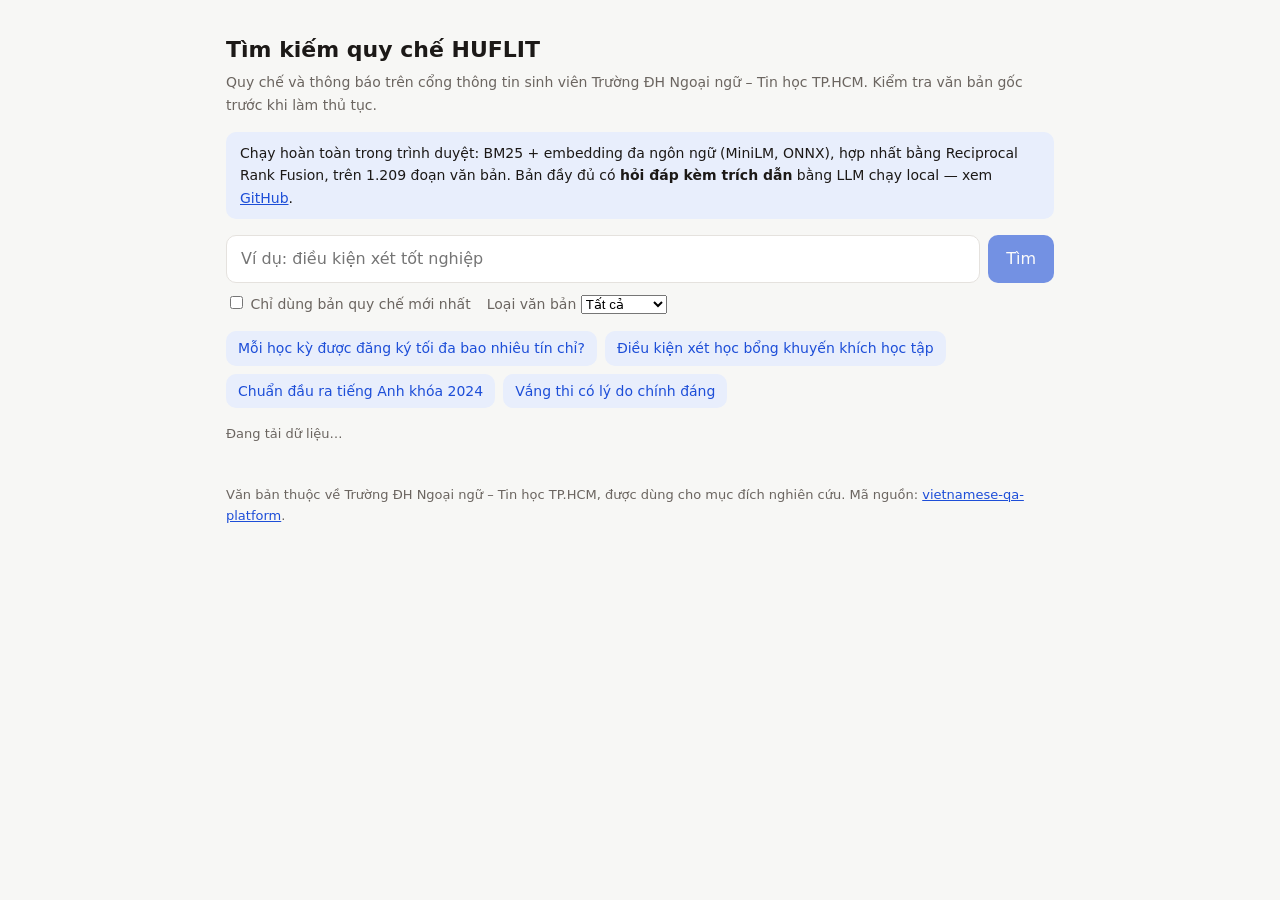
==== deploy/static/index.html @ 69fa3c4d "feat(demo): tìm kiếm hybrid chạy hoàn toàn trong trình duyệt Hugging Face không còn cho chạy Space D" ====
<!doctype html>
<html lang="vi">
<head>
<meta charset="utf-8">
<meta name="viewport" content="width=device-width, initial-scale=1">
<title>Tìm kiếm quy chế HUFLIT</title>
<meta name="description" content="Tìm kiếm lai (BM25 + embedding, RRF) trên quy chế và thông báo HUFLIT, chạy hoàn toàn trong trình duyệt.">
<style>
  :root {
    --bg: #f7f7f5; --panel: #ffffff; --text: #1c1917; --muted: #6b6560; --border: #e5e2de;
    --accent: #1d4ed8; --accent-soft: #e8eefc; --warn: #b45309; --mark: #fde68a;
  }
  @media (prefers-color-scheme: dark) {
    :root {
      --bg: #171615; --panel: #22201e; --text: #f2f0ed; --muted: #a39e98; --border: #3a3734;
      --accent: #7aa2ff; --accent-soft: #1f2a44; --warn: #f0b04a; --mark: #854d0e;
    }
  }
  * { box-sizing: border-box; }
  body { margin: 0; font: 16px/1.6 system-ui, -apple-system, "Segoe UI", sans-serif; background: var(--bg); color: var(--text); }
  main { max-width: 860px; margin: 0 auto; padding: 32px 16px 64px; }
  h1 { font-size: 22px; margin: 0 0 4px; }
  .sub { color: var(--muted); margin: 0 0 16px; font-size: 14px; }
  .banner { background: var(--accent-soft); border-radius: 10px; padding: 10px 14px; font-size: 14px; margin: 0 0 16px; }
  form { display: flex; gap: 8px; }
  input[type=text] { flex: 1; min-width: 0; font: inherit; padding: 10px 14px; border: 1px solid var(--border);
                     border-radius: 10px; background: var(--panel); color: var(--text); }
  button { font: inherit; padding: 10px 18px; border: 0; border-radius: 10px; background: var(--accent); color: #fff; cursor: pointer; }
  button:disabled { opacity: .6; cursor: default; }
  .opts { display: flex; gap: 16px; flex-wrap: wrap; margin: 10px 0 0; font-size: 14px; color: var(--muted); }
  .examples { margin: 16px 0 0; display: flex; gap: 8px; flex-wrap: wrap; }
  .examples button { background: var(--accent-soft); color: var(--accent); padding: 6px 12px; font-size: 14px; }
  .status { color: var(--muted); font-size: 13px; margin-top: 16px; }
  .src { background: var(--panel); border: 1px solid var(--border); border-radius: 10px; padding: 12px 14px; margin-top: 10px; }
  .src .head { display: flex; gap: 8px; align-items: baseline; }
  .src .n { font-weight: 600; color: var(--accent); }
  .src .title { font-weight: 600; }
  .src .meta { color: var(--muted); font-size: 13px; }
  .src details { margin-top: 6px; font-size: 14px; }
  .src summary { cursor: pointer; color: var(--muted); }
  .src pre { white-space: pre-wrap; font: 14px/1.55 system-ui, sans-serif; margin: 6px 0 0; }
  mark { background: var(--mark); color: inherit; border-radius: 3px; }
  a { color: var(--accent); }
  footer { margin-top: 40px; font-size: 13px; color: var(--muted); }
</style>
</head>
<body>
<main>
  <h1>Tìm kiếm quy chế HUFLIT</h1>
  <p class="sub">Quy chế và thông báo trên cổng thông tin sinh viên Trường ĐH Ngoại ngữ – Tin học TP.HCM. Kiểm tra văn bản gốc trước khi làm thủ tục.</p>
  <p class="banner">Chạy hoàn toàn trong trình duyệt: BM25 + embedding đa ngôn ngữ (MiniLM, ONNX), hợp nhất bằng Reciprocal Rank Fusion, trên 1.209 đoạn văn bản. Bản đầy đủ có <b>hỏi đáp kèm trích dẫn</b> bằng LLM chạy local — xem <a href="https://github.com/bebaobanhbaoo-create/vietnamese-qa-platform">GitHub</a>.</p>

  <form id="form">
    <input id="q" type="text" placeholder="Ví dụ: điều kiện xét tốt nghiệp" autocomplete="off" required minlength="2" maxlength="500">
    <button id="send" type="submit" disabled>Tìm</button>
  </form>
  <div class="opts">
    <label><input id="newest" type="checkbox"> Chỉ dùng bản quy chế mới nhất</label>
    <label>Loại văn bản
      <select id="doctype"><option value="">Tất cả</option><option value="quy_che">Quy chế</option><option value="thong_bao">Thông báo</option></select>
    </label>
  </div>
  <div class="examples" id="examples"></div>
  <div class="status" id="status">Đang tải dữ liệu…</div>
  <div id="out"></div>

  <footer>Văn bản thuộc về Trường ĐH Ngoại ngữ – Tin học TP.HCM, được dùng cho mục đích nghiên cứu. Mã nguồn: <a href="https://github.com/bebaobanhbaoo-create/vietnamese-qa-platform">vietnamese-qa-platform</a>.</footer>
</main>
<script type="module">
import { HybridIndex } from "./search.js";

const EXAMPLES = ["Mỗi học kỳ được đăng ký tối đa bao nhiêu tín chỉ?", "Điều kiện xét học bổng khuyến khích học tập",
                  "Chuẩn đầu ra tiếng Anh khóa 2024", "Vắng thi có lý do chính đáng"];
const $ = (id) => document.getElementById(id);
const esc = (s) => String(s ?? "").replace(/[&<>"]/g, (c) => ({ "&": "&amp;", "<": "&lt;", ">": "&gt;", '"': "&quot;" })[c]);
const escapeRe = (s) => s.replace(/[.*+?^${}()|[\]\\]/g, "\\$&");

let index = null, embed = null;

function highlight(text, query) {
  let html = esc(text);
  for (const w of new Set(query.toLowerCase().split(/\s+/).filter((w) => w.length >= 3))) {
    html = html.replace(new RegExp("(" + escapeRe(esc(w)) + ")", "gi"), "<mark>$1</mark>");
  }
  return html;
}

function render(results, query, tookMs) {
  const mode = embed ? "BM25 + embedding" : "BM25 (model embedding đang tải)";
  $("status").textContent = `${results.length} kết quả · ${tookMs.toFixed(0)} ms · ${mode}`;
  $("out").innerHTML = results.map((s, i) => {
    const meta = [s.issued_date && `ban hành ${s.issued_date}`, s.date_posted && `đăng ${s.date_posted}`, s.issuer_unit].filter(Boolean).join(" · ");
    return `<div class="src"><div class="head"><span class="n">[${i + 1}]</span><span class="title">${esc(s.chunk_title || s.doc_title)}</span></div>
      <div class="meta">${esc(s.doc_title)}${meta ? " · " + esc(meta) : ""} · <a href="${esc(s.source_url)}" target="_blank" rel="noopener">văn bản gốc</a></div>
      <details ${i < 3 ? "open" : ""}><summary>Đoạn trích</summary><pre>${highlight(s.text, query)}</pre></details></div>`;
  }).join("");
}

async function queryVector(query) {
  if (!embed) return null;
  const q = index.meta.lowercase_query ? query.trim().toLowerCase() : query.trim();
  const out = await embed(q, { pooling: "mean", normalize: true });
  return out.data;
}

// Exposed for the parity check against the Python retriever.
window.hybridSearch = async (query, k = 10, filters = {}) =>
  index.search(query, await queryVector(query), k, filters).map((r) => r.chunk_id);
window.searchReady = () => Boolean(index && embed);
window.searchParts = async (query, k = 10) => {
  const vec = await queryVector(query);
  const ids = (rows) => rows.map((i) => index.chunks[i].chunk_id);
  return {
    bm25: ids(index.searchBM25(query, k)),
    dense: ids(index.searchDense(vec, k)),
    hybrid: index.search(query, vec, k, {}).map((r) => r.chunk_id),
  };
};

async function run() {
  const query = $("q").value.trim();
  if (query.length < 2 || !index) return;
  const start = performance.now();
  const filters = { newest_only: $("newest").checked, doc_type: $("doctype").value || null };
  const results = index.search(query, await queryVector(query), 8, filters);
  render(results, query, performance.now() - start);
}

$("examples").innerHTML = EXAMPLES.map((e) => `<button type="button">${esc(e)}</button>`).join("");
$("examples").onclick = (e) => { if (e.target.tagName === "BUTTON") { $("q").value = e.target.textContent; run(); } };
$("form").onsubmit = (e) => { e.preventDefault(); run(); };

const [meta, chunks, buf] = await Promise.all([
  fetch("data/meta.json").then((r) => r.json()),
  fetch("data/chunks.json").then((r) => r.json()),
  fetch("data/vectors.f32").then((r) => r.arrayBuffer()),
]);
index = new HybridIndex(meta, chunks, new Float32Array(buf));
$("send").disabled = false;
$("status").textContent = "Sẵn sàng tìm bằng BM25; đang tải model embedding (~120 MB, chỉ lần đầu)…";

try {
  const { pipeline } = await import("https://cdn.jsdelivr.net/npm/@huggingface/transformers@3.8.0");
  embed = await pipeline("feature-extraction", meta.model, { dtype: "q8" });
  $("status").textContent = "Sẵn sàng: BM25 + embedding.";
  if ($("q").value.trim()) run();
} catch (err) {
  console.error(err);
  $("status").textContent = "Không tải được model embedding; đang tìm bằng BM25.";
}
</script>
</body>
</html>
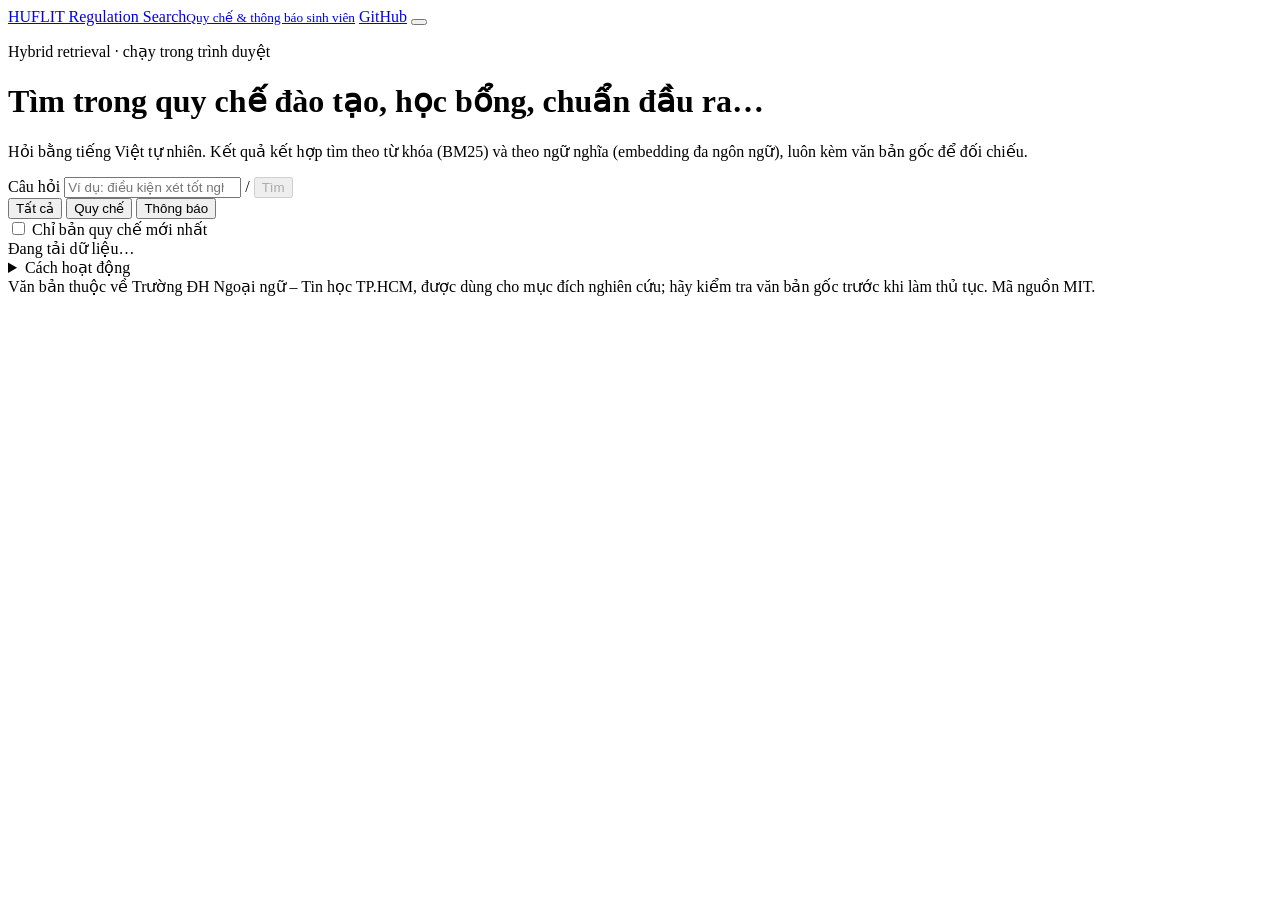
==== commit e42c2434: "feat(demo): làm lại demo tĩnh trên GitHub Pages dùng chung giao diện Thanh tiến độ tải model embeddi" ====
--- a/deploy/static/index.html
+++ b/deploy/static/index.html
@@ -4,150 +4,181 @@
 <meta charset="utf-8">
 <meta name="viewport" content="width=device-width, initial-scale=1">
 <title>Tìm kiếm quy chế HUFLIT</title>
-<meta name="description" content="Tìm kiếm lai (BM25 + embedding, RRF) trên quy chế và thông báo HUFLIT, chạy hoàn toàn trong trình duyệt.">
-<style>
-  :root {
-    --bg: #f7f7f5; --panel: #ffffff; --text: #1c1917; --muted: #6b6560; --border: #e5e2de;
-    --accent: #1d4ed8; --accent-soft: #e8eefc; --warn: #b45309; --mark: #fde68a;
-  }
-  @media (prefers-color-scheme: dark) {
-    :root {
-      --bg: #171615; --panel: #22201e; --text: #f2f0ed; --muted: #a39e98; --border: #3a3734;
-      --accent: #7aa2ff; --accent-soft: #1f2a44; --warn: #f0b04a; --mark: #854d0e;
-    }
-  }
-  * { box-sizing: border-box; }
-  body { margin: 0; font: 16px/1.6 system-ui, -apple-system, "Segoe UI", sans-serif; background: var(--bg); color: var(--text); }
-  main { max-width: 860px; margin: 0 auto; padding: 32px 16px 64px; }
-  h1 { font-size: 22px; margin: 0 0 4px; }
-  .sub { color: var(--muted); margin: 0 0 16px; font-size: 14px; }
-  .banner { background: var(--accent-soft); border-radius: 10px; padding: 10px 14px; font-size: 14px; margin: 0 0 16px; }
-  form { display: flex; gap: 8px; }
-  input[type=text] { flex: 1; min-width: 0; font: inherit; padding: 10px 14px; border: 1px solid var(--border);
-                     border-radius: 10px; background: var(--panel); color: var(--text); }
-  button { font: inherit; padding: 10px 18px; border: 0; border-radius: 10px; background: var(--accent); color: #fff; cursor: pointer; }
-  button:disabled { opacity: .6; cursor: default; }
-  .opts { display: flex; gap: 16px; flex-wrap: wrap; margin: 10px 0 0; font-size: 14px; color: var(--muted); }
-  .examples { margin: 16px 0 0; display: flex; gap: 8px; flex-wrap: wrap; }
-  .examples button { background: var(--accent-soft); color: var(--accent); padding: 6px 12px; font-size: 14px; }
-  .status { color: var(--muted); font-size: 13px; margin-top: 16px; }
-  .src { background: var(--panel); border: 1px solid var(--border); border-radius: 10px; padding: 12px 14px; margin-top: 10px; }
-  .src .head { display: flex; gap: 8px; align-items: baseline; }
-  .src .n { font-weight: 600; color: var(--accent); }
-  .src .title { font-weight: 600; }
-  .src .meta { color: var(--muted); font-size: 13px; }
-  .src details { margin-top: 6px; font-size: 14px; }
-  .src summary { cursor: pointer; color: var(--muted); }
-  .src pre { white-space: pre-wrap; font: 14px/1.55 system-ui, sans-serif; margin: 6px 0 0; }
-  mark { background: var(--mark); color: inherit; border-radius: 3px; }
-  a { color: var(--accent); }
-  footer { margin-top: 40px; font-size: 13px; color: var(--muted); }
-</style>
+<meta name="description" content="Tìm kiếm lai BM25 + embedding trên quy chế và thông báo của Trường ĐH Ngoại ngữ – Tin học TP.HCM, chạy hoàn toàn trong trình duyệt.">
+<link rel="icon" href="data:image/svg+xml,%3Csvg xmlns='http://www.w3.org/2000/svg' viewBox='0 0 32 32'%3E%3Crect width='32' height='32' rx='8' fill='%232a55d4'/%3E%3Cpath d='M7 22a10 10 0 0 1 9 0a10 10 0 0 1 9 0M7 10a10 10 0 0 1 9 0a10 10 0 0 1 9 0M7 10v12M16 10v12M25 10v12' stroke='white' stroke-width='2' fill='none' stroke-linecap='round'/%3E%3C/svg%3E">
+<link rel="stylesheet" href="app.css">
 </head>
 <body>
-<main>
-  <h1>Tìm kiếm quy chế HUFLIT</h1>
-  <p class="sub">Quy chế và thông báo trên cổng thông tin sinh viên Trường ĐH Ngoại ngữ – Tin học TP.HCM. Kiểm tra văn bản gốc trước khi làm thủ tục.</p>
-  <p class="banner">Chạy hoàn toàn trong trình duyệt: BM25 + embedding đa ngôn ngữ (MiniLM, ONNX), hợp nhất bằng Reciprocal Rank Fusion, trên 1.209 đoạn văn bản. Bản đầy đủ có <b>hỏi đáp kèm trích dẫn</b> bằng LLM chạy local — xem <a href="https://github.com/bebaobanhbaoo-create/vietnamese-qa-platform">GitHub</a>.</p>
+<header class="topbar"><div class="inner">
+  <a class="brand" href="./"><span class="mark" id="brand-icon"></span><span>HUFLIT Regulation Search<small>Quy chế &amp; thông báo sinh viên</small></span></a>
+  <span class="spacer"></span>
+  <a class="nav-link" id="gh" href="https://github.com/bebaobanhbaoo-create/vietnamese-qa-platform" target="_blank" rel="noopener"><span id="gh-icon"></span><span class="label">GitHub</span></a>
+  <button class="icon-btn" id="theme" type="button"></button>
+</div></header>
 
-  <form id="form">
-    <input id="q" type="text" placeholder="Ví dụ: điều kiện xét tốt nghiệp" autocomplete="off" required minlength="2" maxlength="500">
-    <button id="send" type="submit" disabled>Tìm</button>
+<main class="narrow">
+  <p class="kicker">Hybrid retrieval · chạy trong trình duyệt</p>
+  <h1>Tìm trong quy chế đào tạo, học bổng, chuẩn đầu ra…</h1>
+  <p class="lead">Hỏi bằng tiếng Việt tự nhiên. Kết quả kết hợp tìm theo từ khóa (BM25) và theo ngữ nghĩa (embedding đa ngôn ngữ), luôn kèm văn bản gốc để đối chiếu.</p>
+  <p class="stats" id="stats"></p>
+
+  <form id="form" role="search">
+    <label class="searchbox">
+      <span id="search-icon"></span>
+      <span class="sr-only">Câu hỏi</span>
+      <input id="q" type="search" placeholder="Ví dụ: điều kiện xét tốt nghiệp" autocomplete="off" minlength="2" maxlength="500">
+      <span class="kbd" aria-hidden="true">/</span>
+      <button class="btn" id="send" type="submit" disabled>Tìm</button>
+    </label>
   </form>
-  <div class="opts">
-    <label><input id="newest" type="checkbox"> Chỉ dùng bản quy chế mới nhất</label>
-    <label>Loại văn bản
-      <select id="doctype"><option value="">Tất cả</option><option value="quy_che">Quy chế</option><option value="thong_bao">Thông báo</option></select>
-    </label>
+  <div class="toolbar">
+    <div class="chip-group" id="doctype" role="group" aria-label="Loại văn bản">
+      <button type="button" data-value="" aria-pressed="true">Tất cả</button>
+      <button type="button" data-value="quy_che" aria-pressed="false">Quy chế</button>
+      <button type="button" data-value="thong_bao" aria-pressed="false">Thông báo</button>
+    </div>
+    <label class="toggle"><input id="newest" type="checkbox"> Chỉ bản quy chế mới nhất</label>
   </div>
   <div class="examples" id="examples"></div>
-  <div class="status" id="status">Đang tải dữ liệu…</div>
-  <div id="out"></div>
 
-  <footer>Văn bản thuộc về Trường ĐH Ngoại ngữ – Tin học TP.HCM, được dùng cho mục đích nghiên cứu. Mã nguồn: <a href="https://github.com/bebaobanhbaoo-create/vietnamese-qa-platform">vietnamese-qa-platform</a>.</footer>
+  <div class="statusline" id="statusline" aria-live="polite">
+    <span id="status">Đang tải dữ liệu…</span>
+    <span class="progress" id="progress" hidden><span></span></span>
+  </div>
+  <div class="results" id="out"></div>
+
+  <details class="how">
+    <summary>Cách hoạt động</summary>
+    <div class="steps">
+      <div class="step"><b>1. Thu thập</b>Crawl cổng thông tin sinh viên hằng tuần bằng Airflow, có kiểm tra chất lượng dữ liệu.</div>
+      <div class="step"><b>2. Chia đoạn</b>Tách theo Chương / Điều / Khoản, gắn ngày ban hành và cờ phiên bản mới nhất.</div>
+      <div class="step"><b>3. BM25</b>Tìm theo từ khóa, chạy bằng JavaScript (khớp 100% với bản Python).</div>
+      <div class="step"><b>4. Embedding</b>MiniLM đa ngôn ngữ (ONNX) mã hóa câu hỏi ngay trong trình duyệt.</div>
+      <div class="step"><b>5. Hợp nhất</b>Reciprocal Rank Fusion ghép hai danh sách kết quả.</div>
+    </div>
+    <p class="lead" style="font-size:15px;margin-top:14px">Bản đầy đủ (chạy local) còn có reranker, bộ lọc nâng cao và <b>hỏi đáp kèm trích dẫn</b> bằng LLM — xem README trên GitHub.</p>
+  </details>
 </main>
+
+<footer class="site">Văn bản thuộc về Trường ĐH Ngoại ngữ – Tin học TP.HCM, được dùng cho mục đích nghiên cứu; hãy kiểm tra văn bản gốc trước khi làm thủ tục. Mã nguồn MIT.</footer>
+
 <script type="module">
 import { HybridIndex } from "./search.js";
+import { $, ICONS, chipGroup, esc, initTheme, skeletons, slashToFocus, sourceCard } from "./ui.js";
 
 const EXAMPLES = ["Mỗi học kỳ được đăng ký tối đa bao nhiêu tín chỉ?", "Điều kiện xét học bổng khuyến khích học tập",
-                  "Chuẩn đầu ra tiếng Anh khóa 2024", "Vắng thi có lý do chính đáng"];
-const $ = (id) => document.getElementById(id);
-const esc = (s) => String(s ?? "").replace(/[&<>"]/g, (c) => ({ "&": "&amp;", "<": "&lt;", ">": "&gt;", '"': "&quot;" })[c]);
-const escapeRe = (s) => s.replace(/[.*+?^${}()|[\]\\]/g, "\\$&");
+                  "Chuẩn đầu ra tiếng Anh khóa 2024", "Vắng thi có lý do chính đáng", "Hạn chót đóng học phí"];
 
-let index = null, embed = null;
+$("brand-icon").innerHTML = ICONS.book;
+$("gh-icon").innerHTML = ICONS.github;
+$("search-icon").innerHTML = ICONS.search;
+initTheme($("theme"));
+slashToFocus($("q"));
 
-function highlight(text, query) {
-  let html = esc(text);
-  for (const w of new Set(query.toLowerCase().split(/\s+/).filter((w) => w.length >= 3))) {
-    html = html.replace(new RegExp("(" + escapeRe(esc(w)) + ")", "gi"), "<mark>$1</mark>");
-  }
-  return html;
-}
+let index = null, embed = null, modelProgress = 0;
+const doctype = chipGroup($("doctype"), () => run());
+$("newest").onchange = () => run();
+$("examples").innerHTML = EXAMPLES.map((e) => `<button type="button" class="example">${esc(e)}</button>`).join("");
+$("examples").onclick = (e) => { if (e.target.matches(".example")) { $("q").value = e.target.textContent; run(); } };
+$("form").onsubmit = (e) => { e.preventDefault(); run(); };
 
-function render(results, query, tookMs) {
-  const mode = embed ? "BM25 + embedding" : "BM25 (model embedding đang tải)";
-  $("status").textContent = `${results.length} kết quả · ${tookMs.toFixed(0)} ms · ${mode}`;
-  $("out").innerHTML = results.map((s, i) => {
-    const meta = [s.issued_date && `ban hành ${s.issued_date}`, s.date_posted && `đăng ${s.date_posted}`, s.issuer_unit].filter(Boolean).join(" · ");
-    return `<div class="src"><div class="head"><span class="n">[${i + 1}]</span><span class="title">${esc(s.chunk_title || s.doc_title)}</span></div>
-      <div class="meta">${esc(s.doc_title)}${meta ? " · " + esc(meta) : ""} · <a href="${esc(s.source_url)}" target="_blank" rel="noopener">văn bản gốc</a></div>
-      <details ${i < 3 ? "open" : ""}><summary>Đoạn trích</summary><pre>${highlight(s.text, query)}</pre></details></div>`;
-  }).join("");
+function setStatus(text, progress = null) {
+  $("status").textContent = text;
+  $("progress").hidden = progress === null;
+  if (progress !== null) $("progress").firstElementChild.style.width = `${Math.round(progress)}%`;
 }
 
 async function queryVector(query) {
   if (!embed) return null;
   const q = index.meta.lowercase_query ? query.trim().toLowerCase() : query.trim();
-  const out = await embed(q, { pooling: "mean", normalize: true });
-  return out.data;
+  return (await embed(q, { pooling: "mean", normalize: true })).data;
 }
 
-// Exposed for the parity check against the Python retriever.
+// Shareable searches: ?q=...&type=quy_che&newest=1
+function syncUrl(query) {
+  const params = new URLSearchParams();
+  if (query) params.set("q", query);
+  if (doctype.value) params.set("type", doctype.value);
+  if ($("newest").checked) params.set("newest", "1");
+  history.replaceState(null, "", params.toString() ? `?${params}` : location.pathname);
+}
+
+async function run() {
+  const query = $("q").value.trim();
+  syncUrl(query);
+  if (query.length < 2 || !index) return;
+  $("out").innerHTML = skeletons(3);
+  const start = performance.now();
+  const filters = { newest_only: $("newest").checked, doc_type: doctype.value || null };
+  const results = index.search(query, await queryVector(query), 8, filters);
+  const ms = performance.now() - start;
+  const mode = embed ? "BM25 + embedding" : "BM25 (model embedding đang tải)";
+  setStatus(`${results.length} kết quả · ${ms.toFixed(0)} ms · ${mode}`, embed ? null : modelProgress);
+  $("out").innerHTML = results.length
+    ? results.map((s, i) => sourceCard(s, { open: i === 0, query })).join("")
+    : `<div class="empty">Không tìm thấy đoạn văn bản nào. Thử bỏ bộ lọc hoặc dùng từ khác.</div>`;
+}
+
+// Restore a shared search from the URL.
+const params = new URLSearchParams(location.search);
+$("q").value = params.get("q") || "";
+doctype.value = params.get("type") || "";
+$("newest").checked = params.get("newest") === "1";
+
+try {
+  const [meta, chunks, buf] = await Promise.all([
+    fetch("data/meta.json").then((r) => r.json()),
+    fetch("data/chunks.json").then((r) => r.json()),
+    fetch("data/vectors.f32").then((r) => r.arrayBuffer()),
+  ]);
+  index = new HybridIndex(meta, chunks, new Float32Array(buf));
+  const regs = chunks.filter((c) => c.doc_type === "quy_che").length;
+  const newest = chunks.reduce((m, c) => (c.date_posted > m ? c.date_posted : m), "");
+  $("stats").innerHTML = `<span><b>${chunks.length.toLocaleString("vi-VN")}</b> đoạn văn bản</span>
+    <span><b>${regs.toLocaleString("vi-VN")}</b> đoạn quy chế</span>
+    <span>Mới nhất: <b>${newest.split("-").reverse().join("/")}</b></span>`;
+  $("send").disabled = false;
+  setStatus("Sẵn sàng tìm bằng BM25 · đang tải model embedding (~120 MB, chỉ lần đầu)…", 0);
+  if ($("q").value) run();
+} catch (err) {
+  console.error(err);
+  $("out").innerHTML = `<div class="alert err">Không tải được dữ liệu tìm kiếm: ${esc(err.message)}</div>`;
+  setStatus("");
+}
+
+if (index) {
+  try {
+    const { pipeline } = await import("https://cdn.jsdelivr.net/npm/@huggingface/transformers@3.8.0");
+    const loaded = {};
+    embed = await pipeline("feature-extraction", index.meta.model, {
+      dtype: "q8",
+      progress_callback: (p) => {
+        if (p.status !== "progress" || !p.total) return;
+        loaded[p.file] = [p.loaded, p.total];
+        const [done, total] = Object.values(loaded).reduce(([a, b], [c, d]) => [a + c, b + d], [0, 0]);
+        modelProgress = (100 * done) / total;
+        if (!$("out").children.length) setStatus("Đang tải model embedding (chỉ lần đầu)…", modelProgress);
+        else $("progress").firstElementChild.style.width = `${Math.round(modelProgress)}%`;
+      },
+    });
+    setStatus("Sẵn sàng · BM25 + embedding");
+    if ($("q").value) run();
+  } catch (err) {
+    console.error(err);
+    setStatus("Không tải được model embedding; đang tìm bằng BM25.");
+  }
+}
+
+// Exposed for the parity check against the Python retriever (docs/DEMO.md).
+window.searchReady = () => Boolean(index && embed);
 window.hybridSearch = async (query, k = 10, filters = {}) =>
   index.search(query, await queryVector(query), k, filters).map((r) => r.chunk_id);
-window.searchReady = () => Boolean(index && embed);
 window.searchParts = async (query, k = 10) => {
   const vec = await queryVector(query);
   const ids = (rows) => rows.map((i) => index.chunks[i].chunk_id);
-  return {
-    bm25: ids(index.searchBM25(query, k)),
-    dense: ids(index.searchDense(vec, k)),
-    hybrid: index.search(query, vec, k, {}).map((r) => r.chunk_id),
-  };
+  return { bm25: ids(index.searchBM25(query, k)), dense: ids(index.searchDense(vec, k)),
+           hybrid: index.search(query, vec, k, {}).map((r) => r.chunk_id) };
 };
-
-async function run() {
-  const query = $("q").value.trim();
-  if (query.length < 2 || !index) return;
-  const start = performance.now();
-  const filters = { newest_only: $("newest").checked, doc_type: $("doctype").value || null };
-  const results = index.search(query, await queryVector(query), 8, filters);
-  render(results, query, performance.now() - start);
-}
-
-$("examples").innerHTML = EXAMPLES.map((e) => `<button type="button">${esc(e)}</button>`).join("");
-$("examples").onclick = (e) => { if (e.target.tagName === "BUTTON") { $("q").value = e.target.textContent; run(); } };
-$("form").onsubmit = (e) => { e.preventDefault(); run(); };
-
-const [meta, chunks, buf] = await Promise.all([
-  fetch("data/meta.json").then((r) => r.json()),
-  fetch("data/chunks.json").then((r) => r.json()),
-  fetch("data/vectors.f32").then((r) => r.arrayBuffer()),
-]);
-index = new HybridIndex(meta, chunks, new Float32Array(buf));
-$("send").disabled = false;
-$("status").textContent = "Sẵn sàng tìm bằng BM25; đang tải model embedding (~120 MB, chỉ lần đầu)…";
-
-try {
-  const { pipeline } = await import("https://cdn.jsdelivr.net/npm/@huggingface/transformers@3.8.0");
-  embed = await pipeline("feature-extraction", meta.model, { dtype: "q8" });
-  $("status").textContent = "Sẵn sàng: BM25 + embedding.";
-  if ($("q").value.trim()) run();
-} catch (err) {
-  console.error(err);
-  $("status").textContent = "Không tải được model embedding; đang tìm bằng BM25.";
-}
 </script>
 </body>
 </html>
